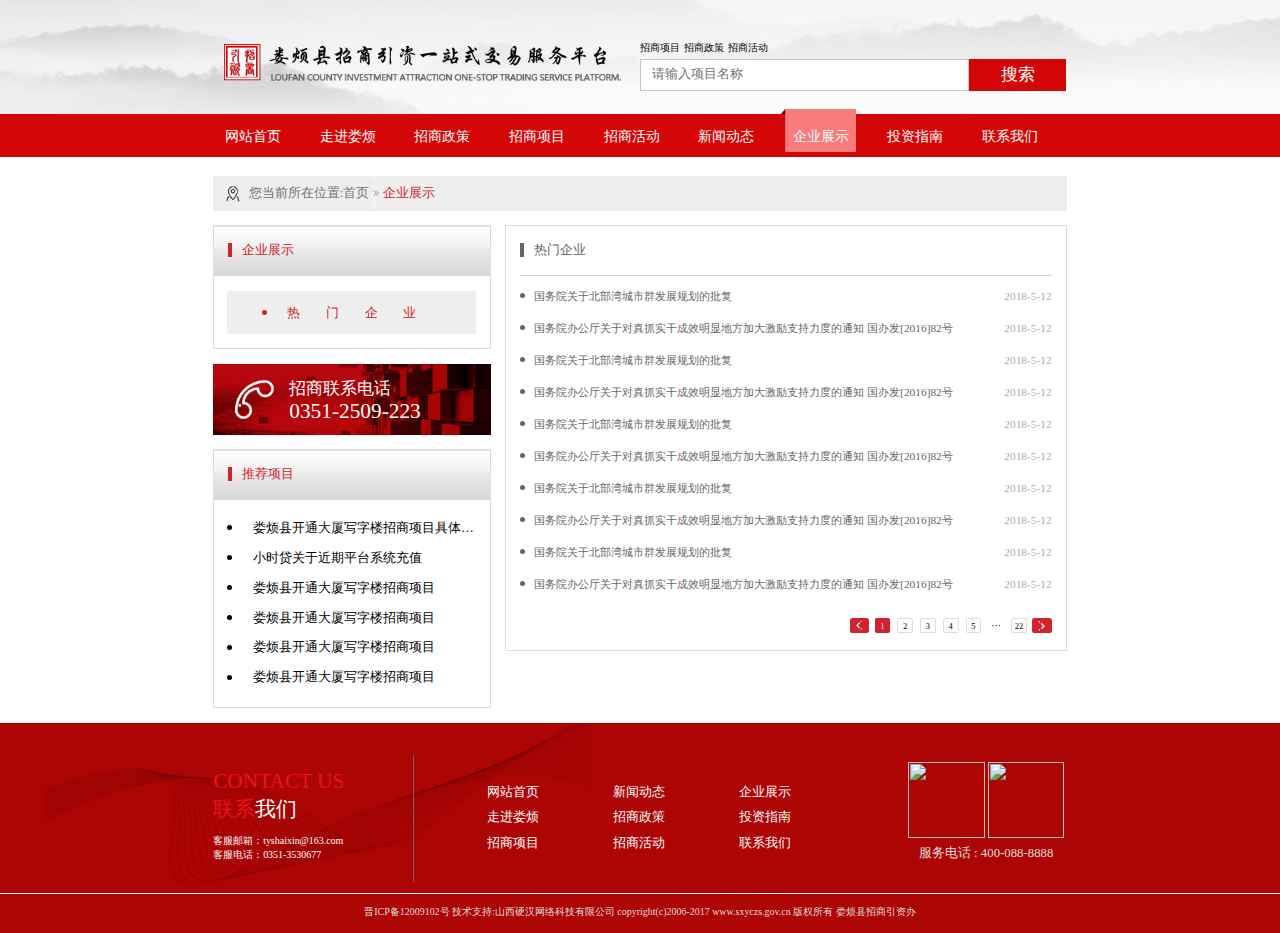
==== pages/enterpriseDisplay/enterpriseDisplay.html @ 0ad2ab2d "改样式" ====
<!DOCTYPE html>
<html lang="en">

<head>
    <meta charset="UTF-8">
    <title>娄烦招商引资-企业展示</title>
    <link rel="stylesheet" href="../../assets/styles/newsInformation/newsInformation.css">
    <script src="../../assets/scripts/jquery1.7/jQuery1.7.1.min.js"></script>
    <script src="../../assets/scripts/paging/paging.js"></script>
</head>

<body>
    <!--头开始-->
    <div class="hearder_box">
        <div class="hearder">
            <div class="hearder_img">
                <a href="index.html"><img src="../../assets/images/all/logo.png" alt="" /></a>
            </div>
            <div class="hearder_input">
                <div class="hearder_input_font">
                    <p class="oth">
                        <a href="">招商项目</a>
                    </p>
                    <p class="oth">
                        <a href="">招商政策</a>
                    </p>
                    <p class="oth">
                        <a href="">招商活动</a>
                    </p>
                </div>
                <div class="hearder_input_box">
                    <input type="text" placeholder="请输入项目名称" />
                    <p class="oth">
                        <a href="">搜索</a>
                    </p>
                </div>
            </div>
        </div>
    </div>
    <!--头结束-->
    <!--导航开始-->
    <div class="nav_box">
        <div class="nev_back"> </div>
        <ul class="nav">
            <li>
                <a href="../../index.html"><span>网站首页</span></a>
            </li>
            <li>
                <a href="../pages/resources/common.html"><span>走进娄烦</span></a>
            </li>
            <li>
                <a href="../pages/policy/policy.html"><span>招商政策</span></a>
            </li>
            <li>
                <a href="../pages/investment/show.html"><span>招商项目</span></a>
            </li>
            <li>
                <a href="../pages/investmentActivities/investmentActivities.html"><span>招商活动</span></a>
            </li>
            <li>
                <a href="../pages/newsInformation/newsInformation.html"><span>新闻动态</span></a>
            </li>
            <li class="current">
                <a href="../pages/enterpriseDisplay/enterpriseDisplay.html"><span>企业展示</span></a>
            </li>
            <li>
                <a href="../pages/investmentGuide/investmentGuide.html"><span>投资指南</span></a>
            </li>
            <li>
                <a href="../pages/contactUs/contactUs.html"><span>联系我们</span></a>
            </li>
        </ul>

    </div>
    <!--导航结束-->   
    <!-- 面包屑开始 -->
    <div class="breadcrumb">
        <p>
            <span class="breadcrumbIcon" style="background-image:url(../../assets/images/all/breadicon.png);"></span>
            <span>您当前所在位置:</span>        
            <a href="../../index.html">首页</a>
            <span class="breadcrumbIcon2" style="background-image:url(../../assets/images/all/breadicon2.png);"></span>
            <a href="javascript:;" class="current">企业展示</a>
        </p>
    </div>
    <!-- 面包屑结束 -->
    <!-- 身体容器开始 -->
    <div class="mainwrap">  
    <!-- 左边开始 -->
        <div class="left">
    <!-- 左边侧导航开始 -->
            <div class="asideNav">
                <p class="title"  style="background-image:url(../../assets/images/all/asideNavtitle.png);">
                    <span>企业展示</span>
                </p>
                <ul>
                    <li class="current">
                        <a href="">热门企业</a>
                    </li>
                </ul>
            </div>
                <div class="phone" style="background-image:url(../../assets/images/all/phone.png);">
                    <p>
                        <span class="text">招商联系电话</span>
                        <span class="number">0351-2509-223</span>
                    </p>
                </div>
    <!-- 左边侧导航结束 -->  
    <!-- 左边推荐开始 -->
            <div class="recommend">
                <p class="title" style="background-image:url(../../assets/images/all/asideNavtitle.png);">
                    <span>推荐项目</span>
                </p>
                <ul>
                    <li>
                        <a href="">娄烦县开通大厦写字楼招商项目具体实施细则</a>
                    </li>
                    <li>
                        <a href="">小时贷关于近期平台系统充值</a>
                    </li>
                    <li>
                        <a href="">娄烦县开通大厦写字楼招商项目</a>
                    </li>
                    <li>
                        <a href="">娄烦县开通大厦写字楼招商项目</a>
                    </li>
                    <li>
                        <a href="">娄烦县开通大厦写字楼招商项目</a>
                    </li>
                    <li>
                        <a href="">娄烦县开通大厦写字楼招商项目</a>
                    </li>
                </ul>
            </div>
    <!-- 左边推荐结束 -->
        </div>
    <!-- 左边结束 -->
    <!-- 右边开始 -->
        <div class="right">
    <!-- 右边标题开始 -->
            <p class="title">
                <span>热门企业</span>
            </p>
    <!-- 右边标题结束 -->
    <!-- 右边主体开始 -->
            <div class="main">
    <!-- 内容看着填吧 -->
                <ul>
                    <li>
                        <a href="">国务院关于北部湾城市群发展规划的批复</a>
                        <span class="updatatime">2018-5-12</span>
                    </li>
                    <li>
                        <a href="">国务院办公厅关于对真抓实干成效明显地方加大激励支持力度的通知 国办发[2016]82号</a>
                        <span class="updatatime">2018-5-12</span>
                    </li>
                    <li>
                        <a href="">国务院关于北部湾城市群发展规划的批复</a>
                        <span class="updatatime">2018-5-12</span>
                    </li>
                    <li>
                        <a href="">国务院办公厅关于对真抓实干成效明显地方加大激励支持力度的通知 国办发[2016]82号</a>
                        <span class="updatatime">2018-5-12</span>
                    </li>
                    <li>
                        <a href="">国务院关于北部湾城市群发展规划的批复</a>
                        <span class="updatatime">2018-5-12</span>
                    </li>
                    <li>
                        <a href="">国务院办公厅关于对真抓实干成效明显地方加大激励支持力度的通知 国办发[2016]82号</a>
                        <span class="updatatime">2018-5-12</span>
                    </li>
                    <li>
                        <a href="">国务院关于北部湾城市群发展规划的批复</a>
                        <span class="updatatime">2018-5-12</span>
                    </li>
                    <li>
                        <a href="">国务院办公厅关于对真抓实干成效明显地方加大激励支持力度的通知 国办发[2016]82号</a>
                        <span class="updatatime">2018-5-12</span>
                    </li>
                    <li>
                        <a href="">国务院关于北部湾城市群发展规划的批复</a>
                        <span class="updatatime">2018-5-12</span>
                    </li>
                    <li>
                        <a href="">国务院办公厅关于对真抓实干成效明显地方加大激励支持力度的通知 国办发[2016]82号</a>
                        <span class="updatatime">2018-5-12</span>
                    </li>
                </ul>
    <!-- 内容填充完毕 -->
            </div>
    <!-- 右边主体结束 -->
    <!-- 右边分页开始 -->
            <div class="pagingwrap">
                
            </div>
            <script>
                $('.pagingwrap').lemonPaging({
                 'url':"page1.php",//ajax请求地址
                 'total':217,//总数据条数
                 'page_size':10,//每页数据条数
                 'pages':7,//分页可显示页码数量
                 'pre_next':'true',//默认显示上一页下一页
                 'searchable':'false',//默认带跳转输入框
                 'successcallback':function(data,current_page){
                     console.log(data,current_page);
                 },//列表数据填充容器
                 'errorcallback':function(data,current_page){
                     console.log(data,current_page);
                 },//列表数据填充容器
                });
            </script>
    <!-- 右边分页结束 -->
        </div>
    <!-- 右边结束 -->
    </div>
    <!-- 身体容器结束 -->   
    <!--脚开始-->
    <div class="foot">
        <div class="foot1">
            <div class="foot_up">
                <ul class="foot_content">
                    <li class="about">
                        <p class="oth">CONTACT US</p>
                        <p class="call"><span>联系</span>我们</p>
                        <p class="youxiang phone">客服邮箱：tyshaixin@163.com</p>
                        <p class="phone">客服电话：0351-3530677</p>
                    </li>
                    <li class="about_font">
                        <div class="about_font_list">
                            <h1><a href="">网站首页</a></h1>
                            <p class="oth">
                                <a href="http://www.tyshaixinzichan.com/html/list-11-1.html">走进娄烦</a>
                            </p>
                            <p class="oth">
                                <a href="http://www.tyshaixinzichan.com/html/list-12-1.html">招商项目</a>
                            </p>
                        </div>
                        <div class="about_font_list">
                            <h1><a href="">新闻动态</a></h1>
                            <p class="oth">
                                <a href="http://www.tyshaixinzichan.com/html/list-16-1.html">招商政策</a>
                            </p>
                            <p class="oth">
                                <a href="http://www.tyshaixinzichan.com/html/list-17-1.html">招商活动</a>
                            </p>
                        </div>
                        <div class="about_font_list">
                            <h1><a href="">企业展示</a></h1>
                            <p class="oth">
                                <a href="http://www.tyshaixinzichan.com/html/list-23-1.html">投资指南</a>
                            </p>
                            <p class="oth">
                                <a href="http://www.tyshaixinzichan.com/html/list-24-1.html">联系我们</a>
                            </p>
                        </div>
                    </li>
                    <li class="about_re">
                        <div class="about_re_top">
                            <img src="http://www.tyshaixinzichan.com/statics/images/my/reweima.png" alt="">
                            <img src="http://www.tyshaixinzichan.com/statics/images/my/reweima.png" alt="">
                        </div>

                        <div class="about_re_bottom">
                            <span>服务电话 : 400-088-8888</span>
                        </div>
                    </li>
                </ul>
            </div>
            <div class="footer_font">
                <p class="oth">晋ICP备12009102号 技术支持:山西硬汉网络科技有限公司 copyright(c)2006-2017 www.sxyczs.gov.cn 版权所有 娄烦县招商引资办</p>
            </div>
        </div>
    </div>
    <!--脚结束-->

</body>

</html>
---- assets/styles/newsInformation/newsInformation.css ----
@import url(../common/common.css);
@import url(../common/hearder.css);
@import url(../common/footer.css);
@import url(../common/nav.css);
@import url(../common/breadcrumb.css);
@import url(../common/asideNav.css);
@import url(../common/recommend.css);
@import url(../common/paging.css);

.mainwrap .right .main ul{
  width:100%;
  height:auto;
}
.mainwrap .right .main ul li{
  display: block;
  height:0.45rem;
  line-height:0.45rem;
  font-size:0.16rem;
  color:#666;
  position:relative;
  padding-right:1rem;
  padding-left:0.2rem;
}
.mainwrap .right .main ul li:before{
  content:'';
  width:5px;
  height:5px;
  border-radius:50%;
  background:#666;
  position:absolute;
  top:50%;
  margin-top:-2.5px;
  left:0;
}
.mainwrap .right .main ul li a{
  overflow: hidden;
  text-overflow: ellipsis;
  white-space: nowrap;
  line-height:0.45rem;
  display: block;
  height:0.45rem;
  /*color:#666;*/
  font-size:0.16rem;
}
.mainwrap .right .main ul li:hover{
  color:#d2222c;
}
.mainwrap .right .main ul li:hover:before{
  background-color:#d2222c;
}
.mainwrap .right .main ul li span.updatatime{
  position:absolute;
  right:0;
  top:0;
  bottom:0;
  width:1rem;
  text-align: right;
  color:#b0b0b0;
  font-size:0.16rem;
}
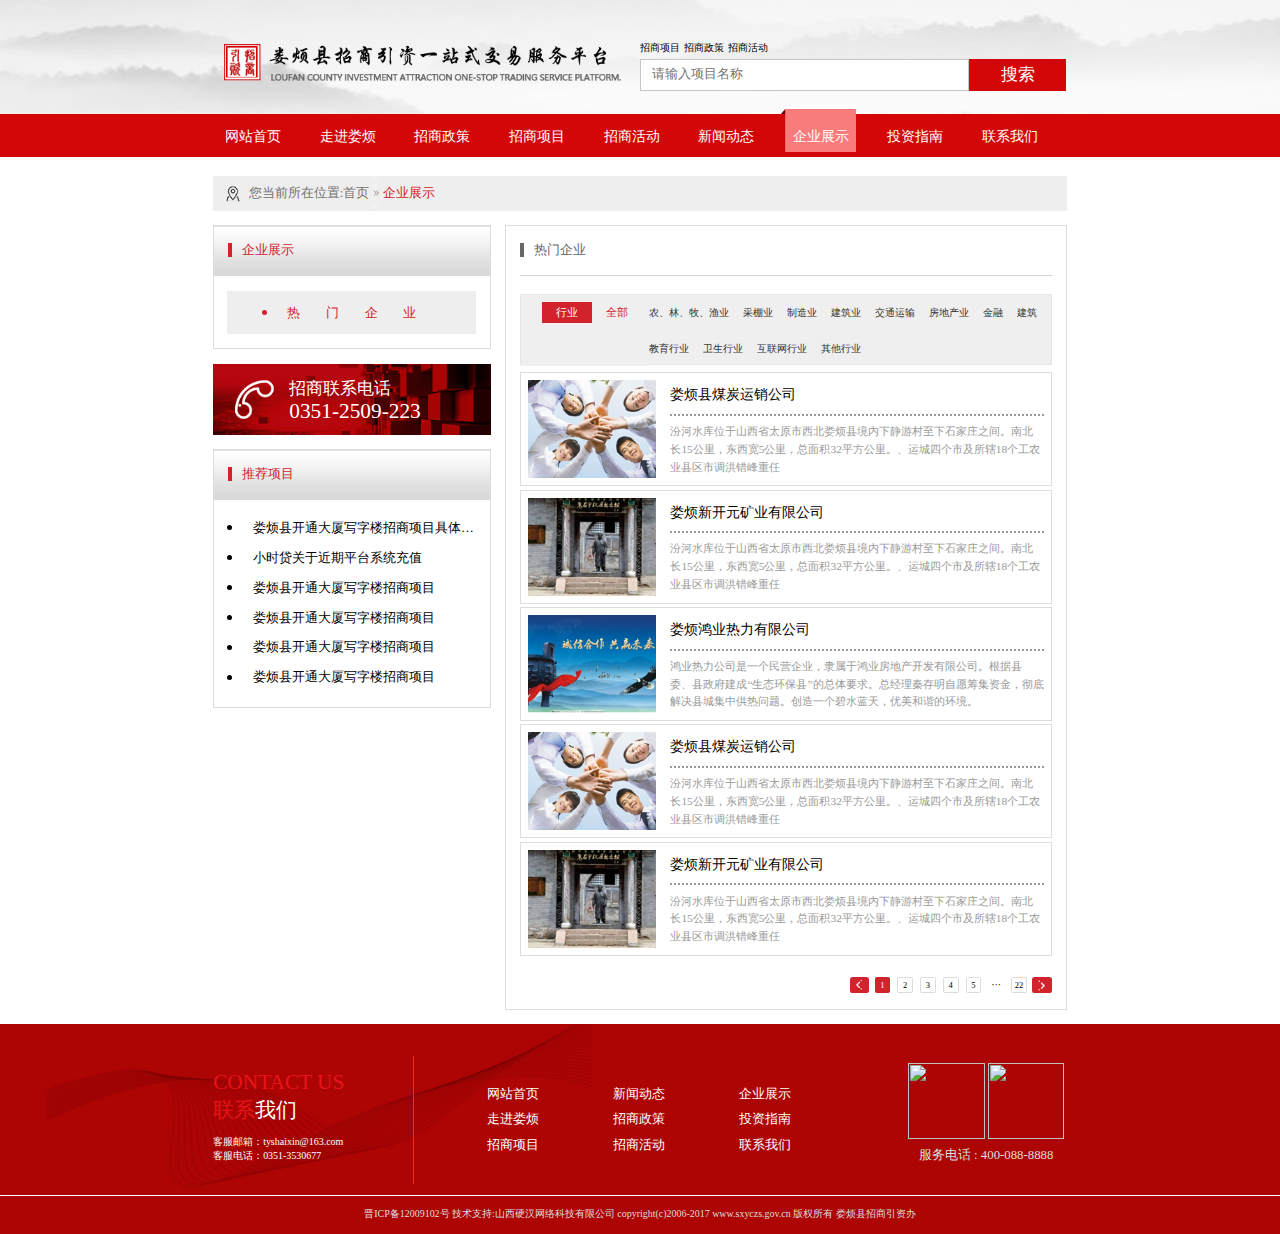
==== commit 403861c8: "wangye" ====
--- a/pages/enterpriseDisplay/enterpriseDisplay.html
+++ b/pages/enterpriseDisplay/enterpriseDisplay.html
@@ -4,7 +4,7 @@
 <head>
     <meta charset="UTF-8">
     <title>娄烦招商引资-企业展示</title>
-    <link rel="stylesheet" href="../../assets/styles/newsInformation/newsInformation.css">
+    <link rel="stylesheet" href="../../assets/styles/enterpriseDisplay/enterpriseDisplay.css">
     <script src="../../assets/scripts/jquery1.7/jQuery1.7.1.min.js"></script>
     <script src="../../assets/scripts/paging/paging.js"></script>
 </head>
@@ -46,28 +46,28 @@
                 <a href="../../index.html"><span>网站首页</span></a>
             </li>
             <li>
-                <a href="../pages/resources/common.html"><span>走进娄烦</span></a>
-            </li>
-            <li>
-                <a href="../pages/policy/policy.html"><span>招商政策</span></a>
-            </li>
-            <li>
-                <a href="../pages/investment/show.html"><span>招商项目</span></a>
-            </li>
-            <li>
-                <a href="../pages/investmentActivities/investmentActivities.html"><span>招商活动</span></a>
-            </li>
-            <li>
-                <a href="../pages/newsInformation/newsInformation.html"><span>新闻动态</span></a>
+                <a href="../../pages/resources/common.html"><span>走进娄烦</span></a>
+            </li>
+            <li>
+                <a href="../../pages/policy/policy.html"><span>招商政策</span></a>
+            </li>
+            <li>
+                <a href="../../pages/investment/show.html"><span>招商项目</span></a>
+            </li>
+            <li>
+                <a href="../../pages/investmentActivities/investmentActivities.html"><span>招商活动</span></a>
+            </li>
+            <li>
+                <a href="../../pages/newsInformation/newsInformation.html"><span>新闻动态</span></a>
             </li>
             <li class="current">
-                <a href="../pages/enterpriseDisplay/enterpriseDisplay.html"><span>企业展示</span></a>
-            </li>
-            <li>
-                <a href="../pages/investmentGuide/investmentGuide.html"><span>投资指南</span></a>
-            </li>
-            <li>
-                <a href="../pages/contactUs/contactUs.html"><span>联系我们</span></a>
+                <a href="../../pages/enterpriseDisplay/enterpriseDisplay.html"><span>企业展示</span></a>
+            </li>
+            <li>
+                <a href="../../pages/investmentGuide/investmentGuide.html"><span>投资指南</span></a>
+            </li>
+            <li>
+                <a href="../../pages/contactUs/contactUs.html"><span>联系我们</span></a>
             </li>
         </ul>
 
@@ -95,7 +95,7 @@
                 </p>
                 <ul>
                     <li class="current">
-                        <a href="">热门企业</a>
+                        <a href="javascript:;">热门企业</a>
                     </li>
                 </ul>
             </div>
@@ -145,48 +145,75 @@
     <!-- 右边主体开始 -->
             <div class="main">
     <!-- 内容看着填吧 -->
-                <ul>
-                    <li>
-                        <a href="">国务院关于北部湾城市群发展规划的批复</a>
-                        <span class="updatatime">2018-5-12</span>
-                    </li>
-                    <li>
-                        <a href="">国务院办公厅关于对真抓实干成效明显地方加大激励支持力度的通知 国办发[2016]82号</a>
-                        <span class="updatatime">2018-5-12</span>
-                    </li>
-                    <li>
-                        <a href="">国务院关于北部湾城市群发展规划的批复</a>
-                        <span class="updatatime">2018-5-12</span>
-                    </li>
-                    <li>
-                        <a href="">国务院办公厅关于对真抓实干成效明显地方加大激励支持力度的通知 国办发[2016]82号</a>
-                        <span class="updatatime">2018-5-12</span>
-                    </li>
-                    <li>
-                        <a href="">国务院关于北部湾城市群发展规划的批复</a>
-                        <span class="updatatime">2018-5-12</span>
-                    </li>
-                    <li>
-                        <a href="">国务院办公厅关于对真抓实干成效明显地方加大激励支持力度的通知 国办发[2016]82号</a>
-                        <span class="updatatime">2018-5-12</span>
-                    </li>
-                    <li>
-                        <a href="">国务院关于北部湾城市群发展规划的批复</a>
-                        <span class="updatatime">2018-5-12</span>
-                    </li>
-                    <li>
-                        <a href="">国务院办公厅关于对真抓实干成效明显地方加大激励支持力度的通知 国办发[2016]82号</a>
-                        <span class="updatatime">2018-5-12</span>
-                    </li>
-                    <li>
-                        <a href="">国务院关于北部湾城市群发展规划的批复</a>
-                        <span class="updatatime">2018-5-12</span>
-                    </li>
-                    <li>
-                        <a href="">国务院办公厅关于对真抓实干成效明显地方加大激励支持力度的通知 国办发[2016]82号</a>
-                        <span class="updatatime">2018-5-12</span>
-                    </li>
-                </ul>
+                <div class="option">
+                    <div class="left">
+                        <p class="title">行业</p>
+                        <a class="current" href="">全部</a>                       
+                    </div>
+                    <div class="right">
+                        <a href="">农、林、牧、渔业</a>
+                        <a href="">采棚业</a>
+                        <a href="">制造业</a>
+                        <a href="">建筑业</a>
+                        <a href="">交通运输</a>
+                        <a href="">房地产业</a>
+                        <a href="">金融</a>
+                        <a href="">建筑</a>
+                        <a href="">教育行业</a>
+                        <a href="">卫生行业</a>
+                        <a href="">互联网行业</a>
+                        <a href="">其他行业</a>
+                    </div>
+                </div>
+                <div class="items">
+                    <ul class="cards">
+                        <li>
+                            <a href="">
+                                <div class="img" style="background-image:url(../../assets/images/mock/card1.png);"></div>
+                                <div class="content">
+                                    <p class="title">娄烦县煤炭运销公司</p>
+                                    <p class="text">汾河水库位于山西省太原市西北娄烦县境内下静游村至下石家庄之间。南北长15公里，东西宽5公里，总面积32平方公里。、运城四个市及所辖18个工农业县区市调洪错峰重任</p>
+                                </div>
+                            </a>
+                        </li>    
+                        <li>
+                            <a href="">
+                                <div class="img" style="background-image:url(../../assets/images/mock/card2.png);"></div>
+                                <div class="content">
+                                    <p class="title">娄烦新开元矿业有限公司</p>
+                                    <p class="text">汾河水库位于山西省太原市西北娄烦县境内下静游村至下石家庄之间。南北长15公里，东西宽5公里，总面积32平方公里。、运城四个市及所辖18个工农业县区市调洪错峰重任</p>
+                                </div> 
+                            </a>
+                        </li>
+                        <li>
+                            <a href="">
+                                <div class="img" style="background-image:url(../../assets/images/mock/card3.png);"></div>
+                                <div class="content">
+                                    <p class="title">娄烦鸿业热力有限公司</p>
+                                    <p class="text">鸿业热力公司是一个民营企业，隶属于鸿业房地产开发有限公司。根据县委、县政府建成“生态环保县”的总体要求。总经理秦存明自愿筹集资金，彻底解决县城集中供热问题。创造一个碧水蓝天，优美和谐的环境。 </p>
+                                </div> 
+                            </a>
+                        </li>
+                        <li>
+                            <a href="">
+                                <div class="img" style="background-image:url(../../assets/images/mock/card1.png);"></div>
+                                <div class="content">
+                                    <p class="title">娄烦县煤炭运销公司</p>
+                                    <p class="text">汾河水库位于山西省太原市西北娄烦县境内下静游村至下石家庄之间。南北长15公里，东西宽5公里，总面积32平方公里。、运城四个市及所辖18个工农业县区市调洪错峰重任</p>
+                                </div> 
+                            </a>
+                        </li>
+                        <li>
+                            <a href="">
+                                <div class="img" style="background-image:url(../../assets/images/mock/card2.png);"></div>
+                                <div class="content">
+                                    <p class="title">娄烦新开元矿业有限公司</p>
+                                    <p class="text">汾河水库位于山西省太原市西北娄烦县境内下静游村至下石家庄之间。南北长15公里，东西宽5公里，总面积32平方公里。、运城四个市及所辖18个工农业县区市调洪错峰重任</p>
+                                </div> 
+                            </a>
+                        </li>
+                    </ul>
+                </div>
     <!-- 内容填充完毕 -->
             </div>
     <!-- 右边主体结束 -->
@@ -196,7 +223,7 @@
             </div>
             <script>
                 $('.pagingwrap').lemonPaging({
-                 'url':"page1.php",//ajax请求地址
+                 'url':"",//ajax请求地址为空时不发送ajax
                  'total':217,//总数据条数
                  'page_size':10,//每页数据条数
                  'pages':7,//分页可显示页码数量
--- a/assets/styles/enterpriseDisplay/enterpriseDisplay.css
+++ b/assets/styles/enterpriseDisplay/enterpriseDisplay.css
@@ -0,0 +1,116 @@
+@import url(../common/common.css);
+@import url(../common/hearder.css);
+@import url(../common/footer.css);
+@import url(../common/nav.css);
+@import url(../common/breadcrumb.css);
+@import url(../common/asideNav.css);
+@import url(../common/recommend.css);
+@import url(../common/paging.css);
+
+.mainwrap .right .main .option{
+  width:auto;
+  height:1rem;
+  background-color:#efefef;
+  border:1px solid #e7e7e7;
+  margin-top:0.2rem;
+}
+.mainwrap .right .main .option .left{
+  width:1.8rem;
+  height:1rem;
+  line-height: 0.5rem;
+  background-color:#efefef;
+  float:left;
+  /*padding-top:0.1rem;*/
+}
+.mainwrap .right .main .option .left p.title{
+  float:left;
+  height:0.3rem;
+  width:0.7rem;
+  color:white;
+  text-align: center;
+  font-size:0.16rem;
+  line-height: 0.3rem;
+  background-color:#d2222c;
+  margin:0.1rem 0.2rem 0 0.3rem;
+}
+.mainwrap .right .main .option .left a{
+  float:left;
+  height:0.5rem;
+  color:#333333;
+  font-size:0.16rem;
+  line-height: 0.5rem;
+}
+.mainwrap .right .main .option .left a.current{
+  color:#d2222c;
+}
+.mainwrap .right .main .option .right{
+  overflow: hidden;
+  color:#333333;
+}
+.mainwrap .right .main .option .right a{
+  display: inline-block;
+  color:#333333;
+  margin-right:1em;
+  line-height: 0.5rem;
+}
+.mainwrap .right .main .option .right a:hover{
+  color:#d2222c;
+}
+.mainwrap .right .main .option .right a.current{
+  color:#d2222c;
+}
+.mainwrap .right .main .items{
+  margin-top:0.1rem;
+}
+.mainwrap .right .main .items .cards{
+  width:100%;
+  height:auto;
+}
+.mainwrap .right .main .items .cards li{
+  width:100%;
+  height:1.6rem;
+  border:1px solid #dcdcdc;
+  margin-bottom:0.05rem;
+  transition:all 0.3s;
+}
+.mainwrap .right .main .items .cards li:hover{
+  margin-left:0.05rem;
+}
+.mainwrap .right .main .items .cards li:hover .content p.title{
+  color:#d2222c;
+}
+.mainwrap .right .main .items .cards li .img{
+  float:left;
+  width:2rem;
+  height:100%;
+  border:1px solid #dcdcdc;
+  border:0.1rem solid white;
+  background-position: center;
+  background-size:cover;
+  background-repeat: no-repeat; 
+  /*background-color: red; */
+}
+.mainwrap .right .main .items .cards li .content{
+  overflow: hidden;
+  height:100%;
+  padding:0 0.1rem;
+}
+.mainwrap .right .main .items .cards li .content p.title{
+  overflow: hidden;
+  height:0.6rem;
+  line-height: 0.6rem;
+  border-bottom:2px dotted #999999;
+  font-size:0.2rem;
+  color:#000;
+}
+.mainwrap .right .main .items .cards li .content p.text{
+  overflow: hidden;
+  height:0.85rem;
+  padding-top:0.1rem;
+  line-height: 0.25rem;
+  font-size:0.16rem;
+  color:#999;
+  display: -webkit-box;
+  -webkit-box-orient: vertical;
+  -webkit-line-clamp: 3;
+}